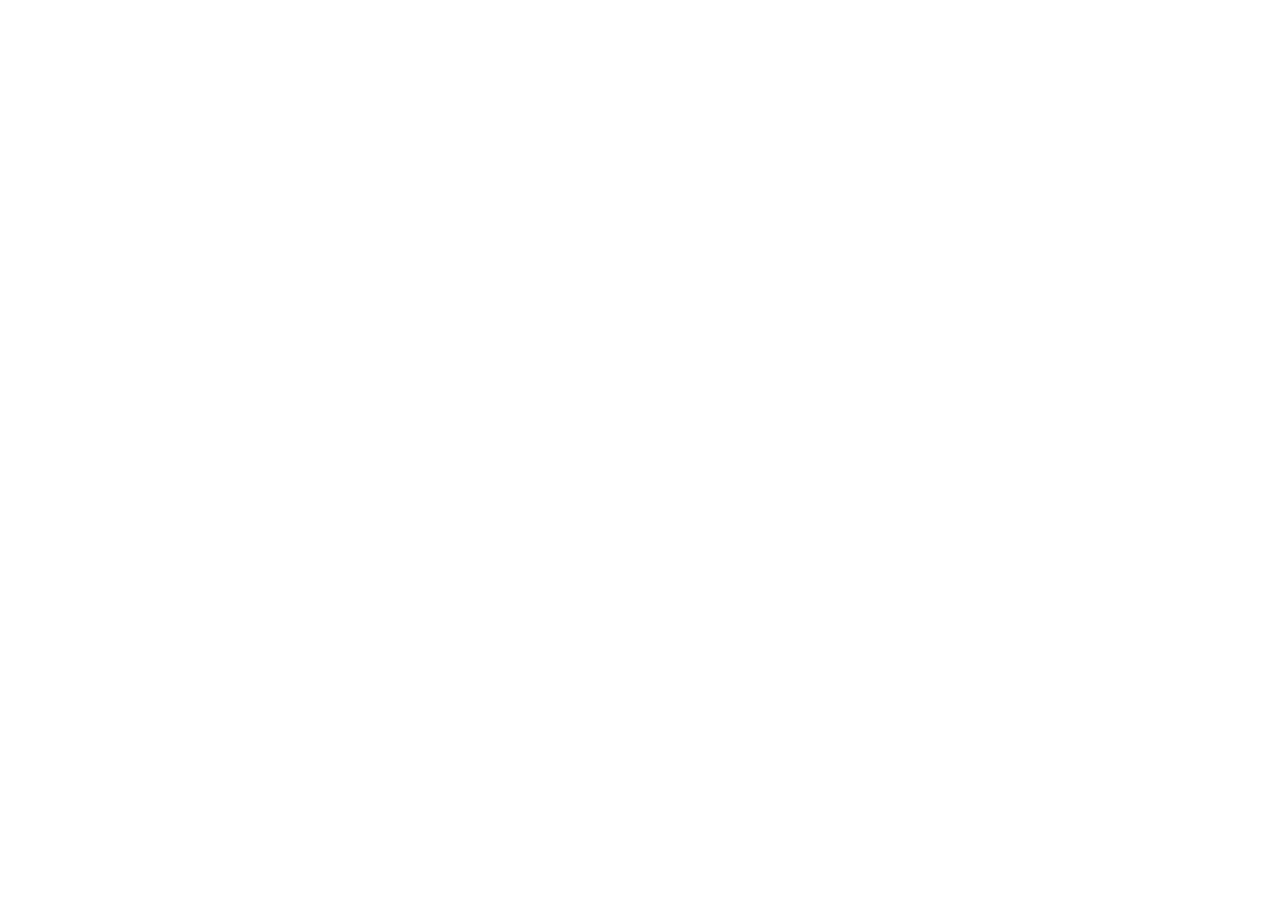
==== index.html @ 0c9dad6f "feat: :tada: Primer Commit se agregaron los archivos iniciales para la actividad (Html, CSS & JS)" ====
<!DOCTYPE html>
<html lang="en">
<head>
    <meta charset="UTF-8">
    <meta name="viewport" content="width=device-width, initial-scale=1.0">
    <title> Colombia y sus curiosidades </title>
    <script > </script>
</head>
<body>
    
</body>
</html>
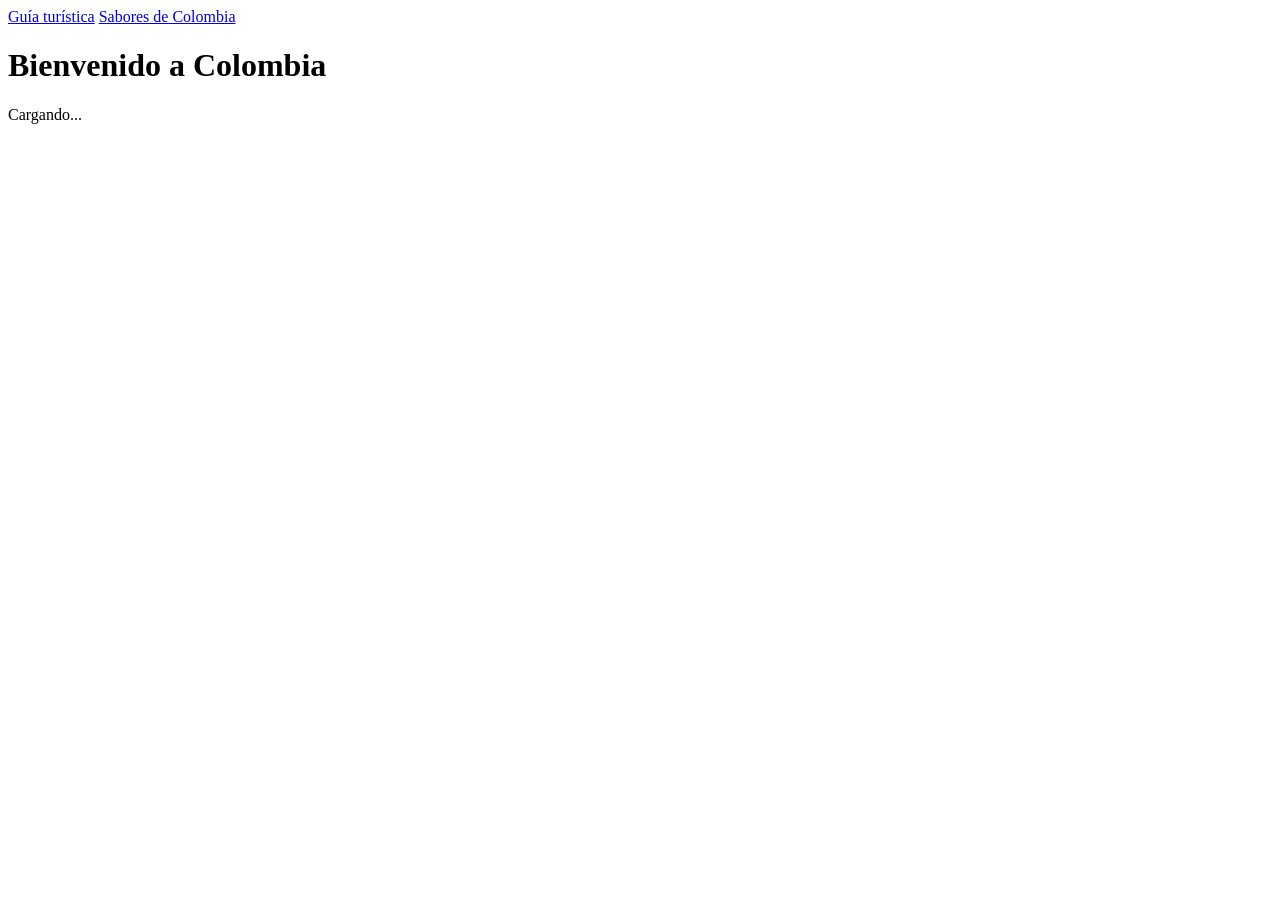
==== commit df6d65a6: "feat: :sparkles: Agregamos la estructura de los HTMLs Se agrego las estructuras de los htmls" ====
--- a/index.html
+++ b/index.html
@@ -1,12 +1,26 @@
 <!DOCTYPE html>
-<html lang="en">
+<html lang="es">
 <head>
     <meta charset="UTF-8">
     <meta name="viewport" content="width=device-width, initial-scale=1.0">
-    <title> Colombia y sus curiosidades </title>
-    <script > </script>
+    <title>Guia turistica de Colombia</title>
+    <link rel="stylesheet" href="style.css">
+    <script src="JS\turismo.js" defer></script>
 </head>
 <body>
-    
+
+    <nav>
+        <a href="index.html">Guía turística</a>
+        <a href="sabores.html">Sabores de Colombia</a>
+    </nav>
+
+    <h1>Bienvenido a Colombia</h1>
+
+    <p id="mensaje">Cargando...</p>
+    <p id="conteo"></p>
+
+    <div id="contenedor"></div>
+
+
 </body>
 </html>
